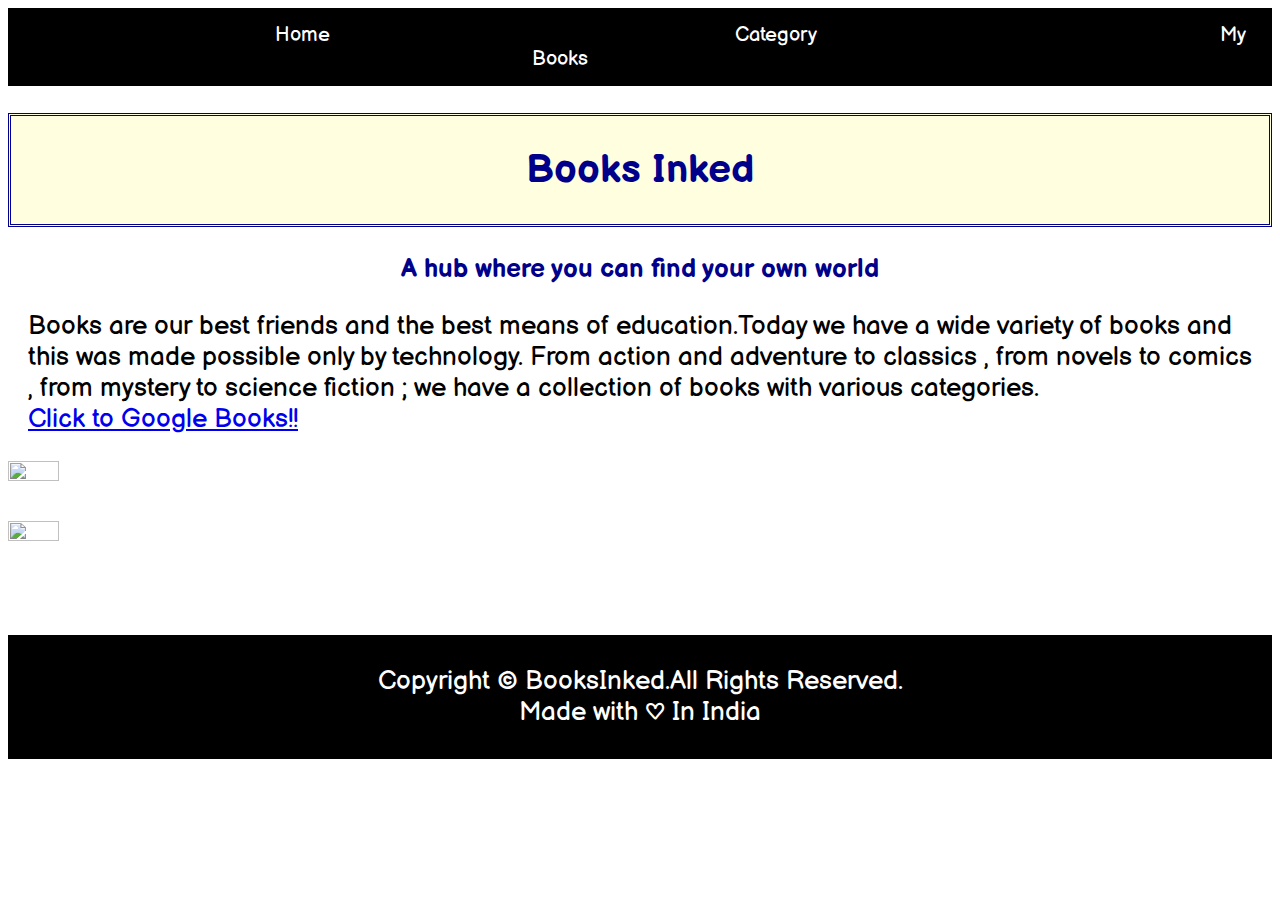
==== c.html @ 1ca89790 "style.css" ====
<!DOCTYPE html>
<html>
<head>
	<title>CSS</title>
	<!--linking to font-->
	<link href="https://fonts.googleapis.com/css2?family=Balsamiq+Sans:wght@700&display=swap" rel="stylesheet">
	<!--linking to css-->
	<link rel="stylesheet" type="text/css" href="style.css">

</head>
<body> 
	<header>
		<nav>
			<ul> 
				<li>
					<a href="#">Home </a> 
				</li>
				<li>
					<a href="#"> Category</a> 
				</li>
				<li>
					<a href="#">My Books</a>
			    </li>
			</ul>	 
		</nav>
	</header>
	<section>
		<div>
	  <h1>Books Inked</h1>
	    <h2>A hub where you can find your own world</h2>
	      <p>Books are our best friends and the best means of education.Today we have a wide variety of books and this was made possible only by technology. From action and adventure to classics , from novels to comics , from mystery to science fiction ; we have a collection of books with various categories.<br>
		     <a href="https://books.google.co.in/" target="_blank"> Click to Google Books!!</a></p>
      
     	<img src ="https://images.unsplash.com/photo-1463320726281-696a485928c7?ixlib=rb-1.2.1&ixid=eyJhcHBfaWQiOjEyMDd9&auto=format&fit=crop&w=500&q=60" width ="400x;">
   
       <br> <br> <br> <img src ="https://images.unsplash.com/photo-1513475382585-d06e58bcb0e0?ixlib=rb-1.2.1&ixid=eyJhcHBfaWQiOjEyMDd9&auto=format&fit=crop&w=500&q=60" width ="400x;">
     <br>
     <br>
     <br>
     <br>
     <br>
     <br>
        </div>
	</section>
	<footer>
 	   <p>
		Copyright &copy; BooksInked.All Rights Reserved.<br>
		Made with &hearts; In India
	    </p>
    </footer>
</body>
</html>
---- style.css ----
h1{
	 font-family: Balsamiq Sans;
     text-align: center;
     font-size: 40px;
     background-color: lightyellow;
     color:darkblue;
     padding: 30px;
     border:double

     
 }
 h2{
 	font-family: Balsamiq Sans;
 	font-size: 26px;
 	text-align: center;
 	color:darkblue;


 }


 p{
 	font-family: Balsamiq Sans;
 	font-size: 26px;
 	margin-left: 20px;
 	margin-right: 20px;
 }
 img{
    width: 20%;
    height: 30%;
}
 footer{
 	background-color: black;
 	color: white;
 	font-size: 10px;
 	text-align: center;
 	padding: 5px;
 }
 header{
 	background-color: black;
 	color: white;
 	font-family: Balsamiq Sans;
 	font-size: 10px;
 	text-align: center;
 	padding: 5px;
 }
 ul{
 	list-style: none;
 	

 }
 li{
     display: inline;
     margin: 200px;


 }
 li a{
 	color: white;
 	text-decoration: none;
 	font-family: Balsamiq Sans;
 	font-size: 20px;
 }
 li a:hover {
 	color: red;
 	text-decoration: none;
 
 }
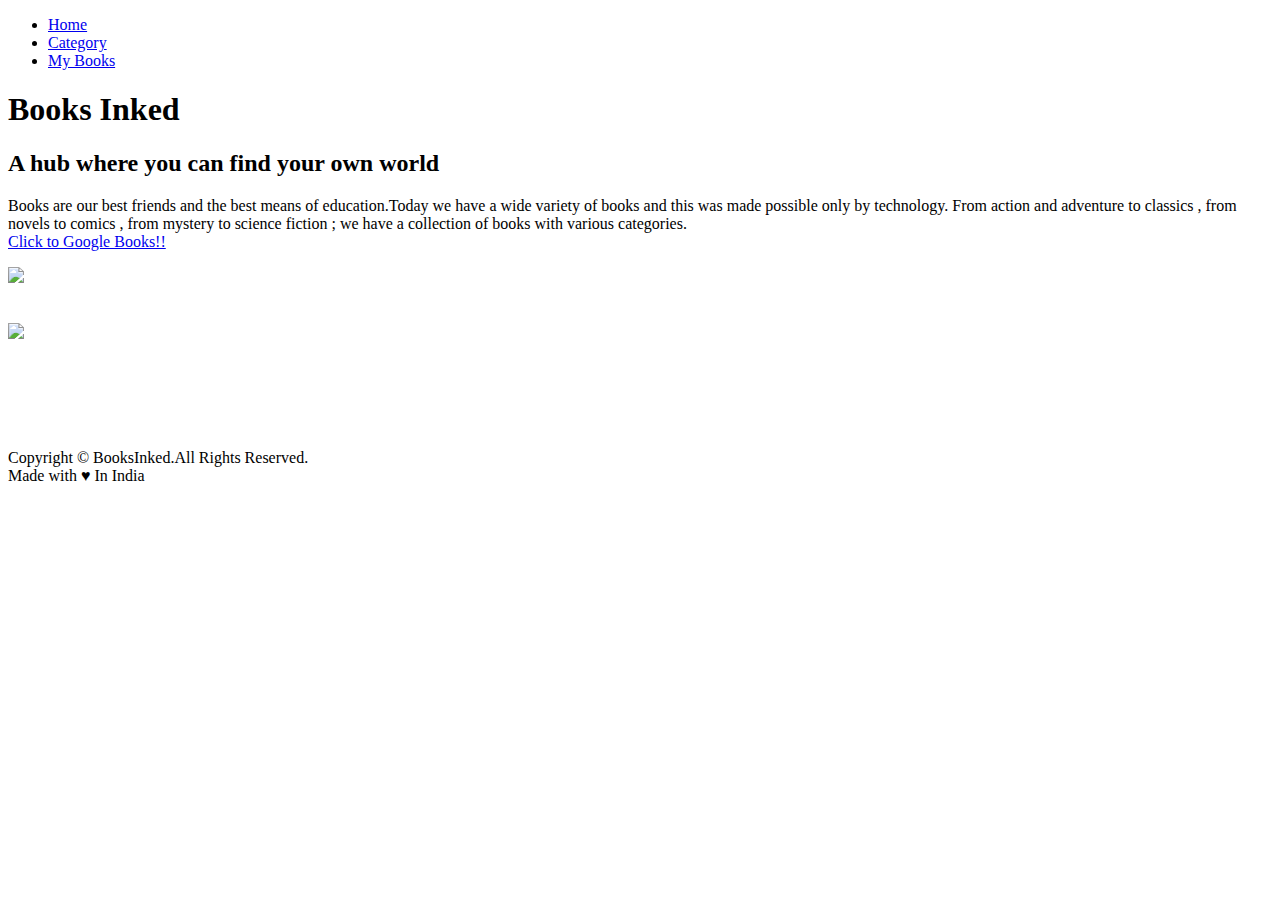
==== commit 7bcc1440: "css url changed" ====
--- a/c.html
+++ b/c.html
@@ -5,7 +5,7 @@
 	<!--linking to font-->
 	<link href="https://fonts.googleapis.com/css2?family=Balsamiq+Sans:wght@700&display=swap" rel="stylesheet">
 	<!--linking to css-->
-	<link rel="stylesheet" type="text/css" href="style.css">
+	<link rel="stylesheet" type="text/css" href="https://github.com/Chiya14/Books-INKED/blob/master/style.css">
 
 </head>
 <body> 
@@ -49,4 +49,4 @@
 	    </p>
     </footer>
 </body>
-</html>+</html>
